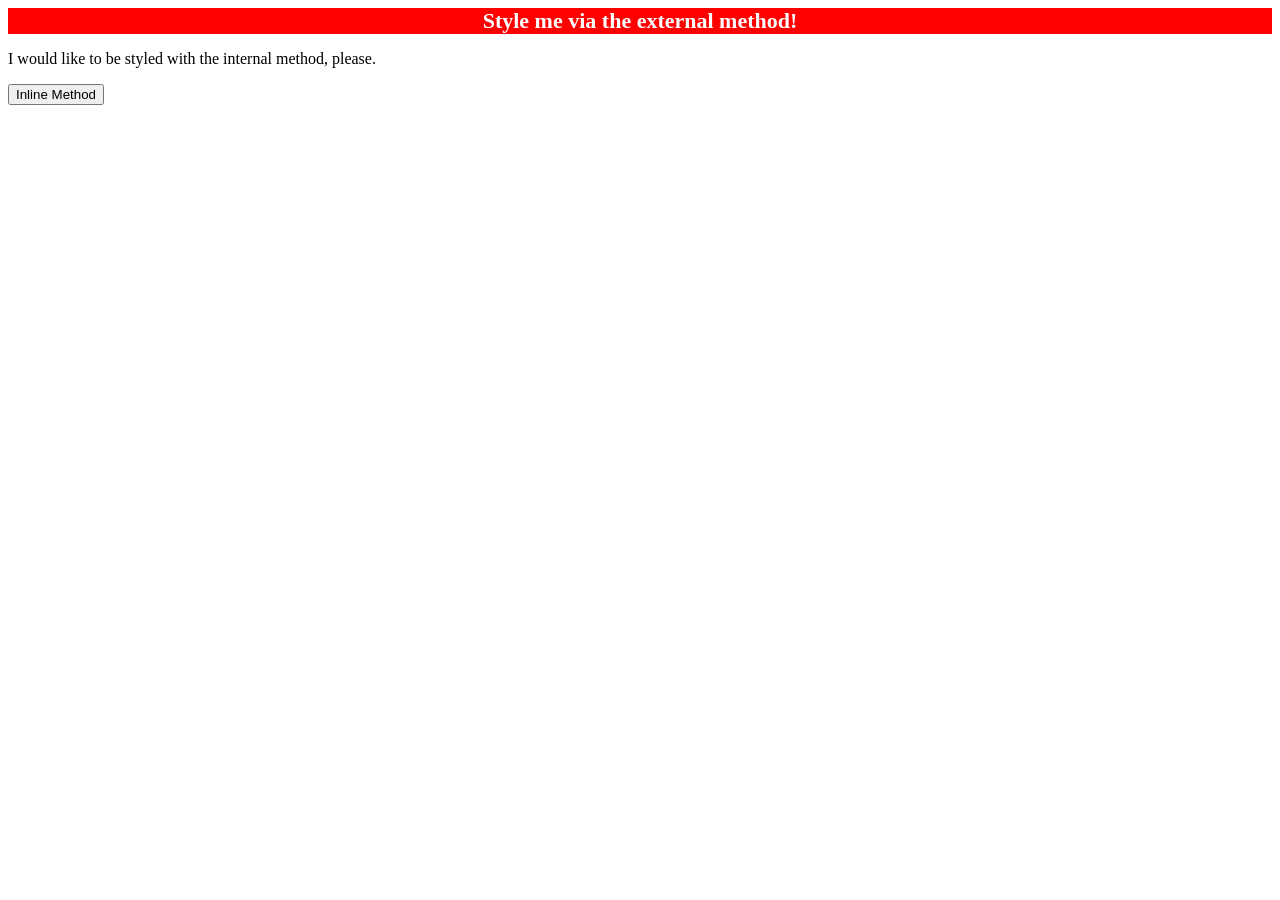
==== foundations/intro-to-css/01-css-methods/index.html @ 9be19cae "Finish the first intro to css, block and cascade" ====
<!DOCTYPE html>
<html lang="en">
  <head>
    <meta charset="UTF-8">
    <meta http-equiv="X-UA-Compatible" content="IE=edge">
    <meta name="viewport" content="width=device-width, initial-scale=1.0">
    <title>Methods for Adding CSS</title>
  </head>
  <link rel="stylesheet" href="style.css">

  <body>
    <div class="tittle">Style me via the external method!</div>
    <p>I would like to be styled with the internal method, please.</p>
    <button>Inline Method</button>
  </body>
</html>
---- foundations/intro-to-css/01-css-methods/style.css ----
.tittle {
    background-color: red;
    font-size: 22px;
    font-weight: 800;
    color: white;
    text-align: center;
}
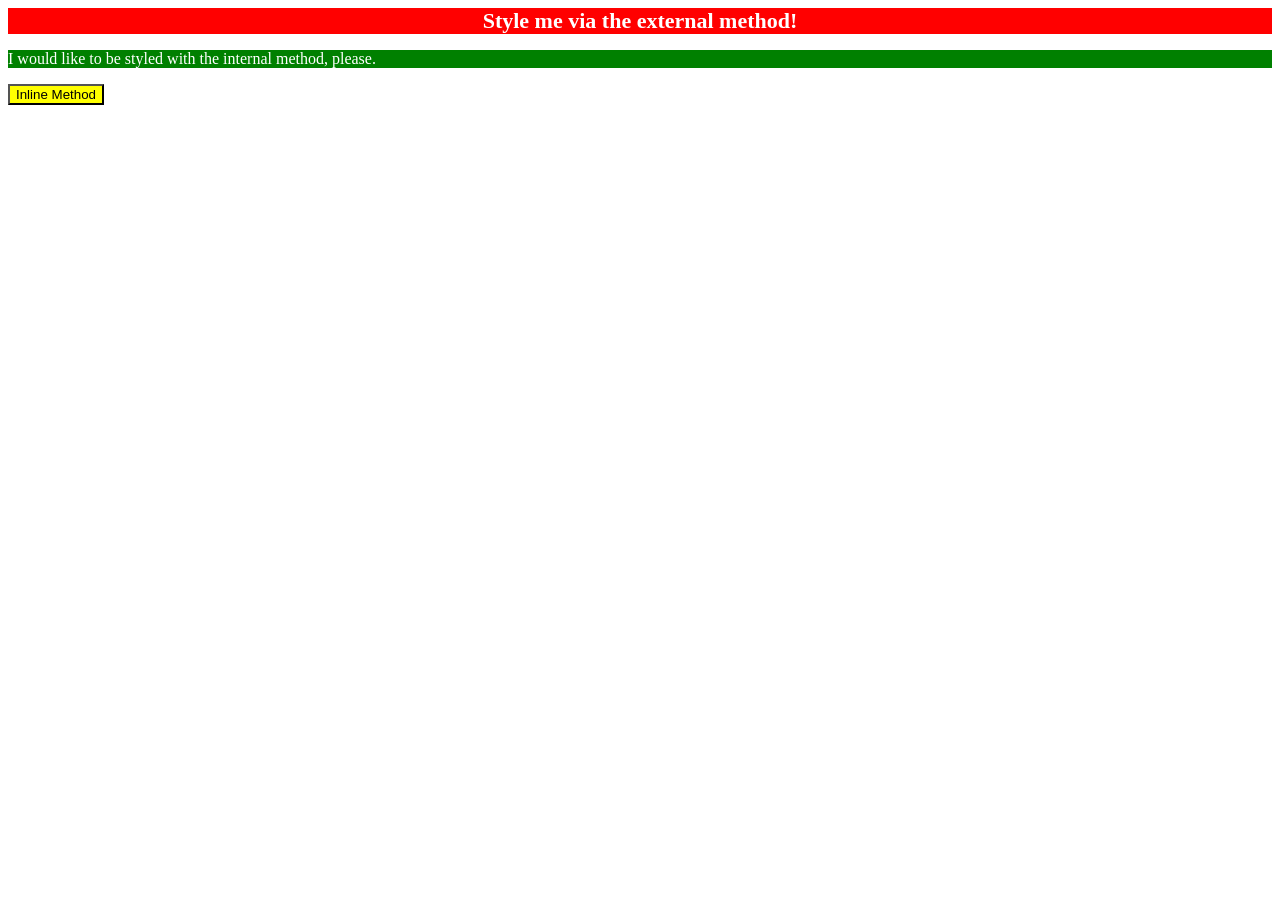
==== commit dd16ac89: "Finish the last pending exercises" ====
--- a/foundations/intro-to-css/01-css-methods/index.html
+++ b/foundations/intro-to-css/01-css-methods/index.html
@@ -7,10 +7,15 @@
     <title>Methods for Adding CSS</title>
   </head>
   <link rel="stylesheet" href="style.css">
-
+  <style>
+    p {
+      background-color: green;
+      color: white;
+    }
+  </style>
   <body>
     <div class="tittle">Style me via the external method!</div>
     <p>I would like to be styled with the internal method, please.</p>
-    <button>Inline Method</button>
+    <button style="background-color: yellow;">Inline Method</button>
   </body>
 </html>
